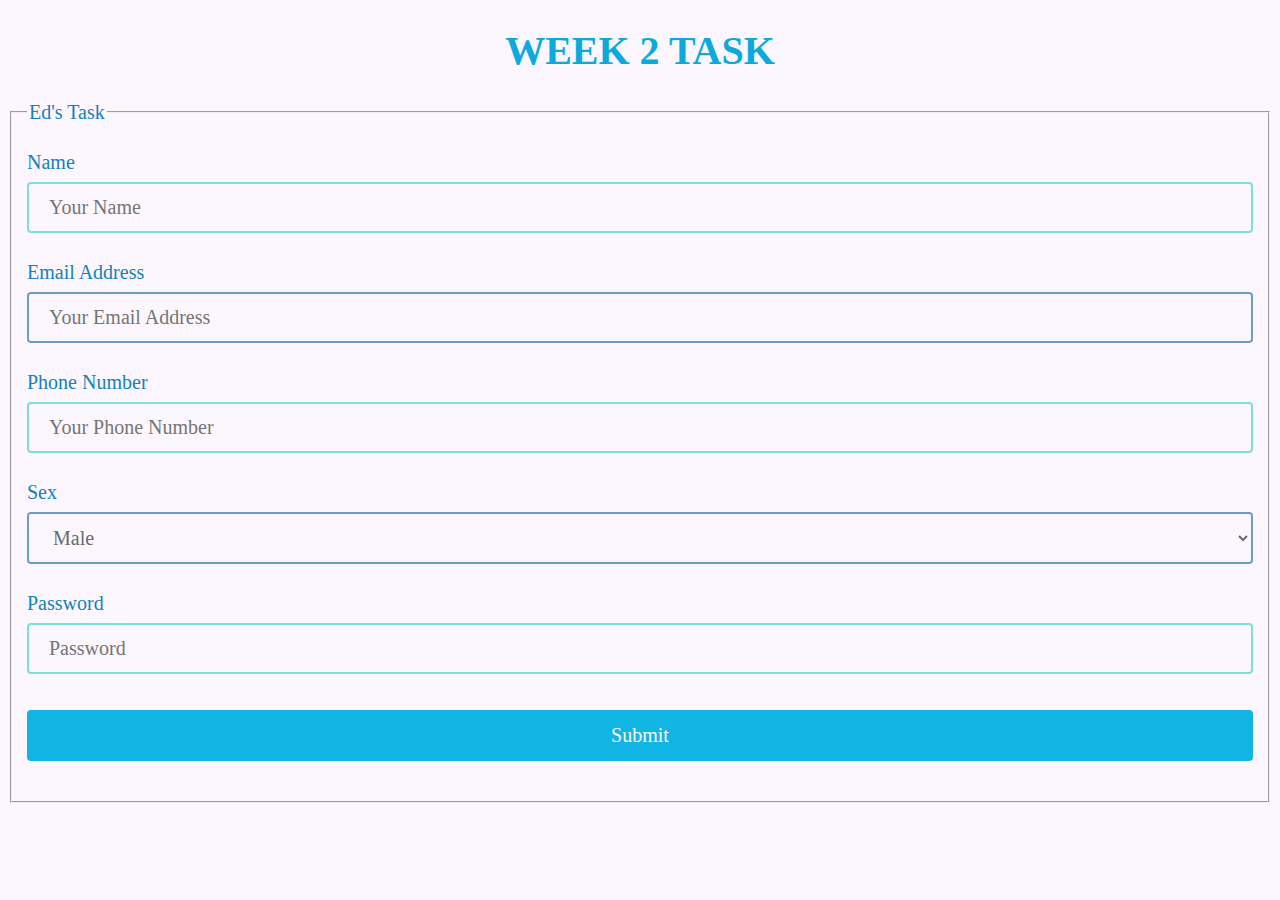
==== index.html @ 7522d86a "Rename task.html to index.html" ====
<!DOCTYPE html>
<html>
    <style>
        input[type=text], select {
            width: 100%;
            padding: 12px 20px;
            margin: 8px 0; 
            display: inline-block;
            border: 2px solid #80ded9;
            border-radius: 4px;
            box-sizing: border-box;
            font-size: 100%;
        }

        input[type=email], select {
            width: 100%;
            padding: 12px 20px;
            margin: 8px 0; 
            display: inline-block;
            border: 2px solid #6d9dc5;
            border-radius: 4px;
            box-sizing: border-box;
            font-size: 100%;
        }

        input[type=number], select {
            width: 100%;
            padding: 12px 20px;
            margin: 8px 0; 
            display: inline-block;
            border: 2px solid #80ded9;
            border-radius: 4px;
            box-sizing: border-box;
            font-size: 100%;
        }
        input[type=submit] {
            width: 100%;
            background-color: #11b5e4;
            color: #fcf7ff;
            padding: 14px 20px;
            margin: 8px 0;
            border: none;
            border-radius: 4px;
            cursor: pointer;
            font-size: 100%;
        }

        input[type=password], select {
            width: 100%;
            padding: 12px 20px;
            margin: 8px 0; 
            display: inline-block;
            border: 2px solid #80ded9;
            border-radius: 4px;
            box-sizing: border-box;
            font-size: 100%;
        }
        input[type=submit]:hover{
            background-color: #1481ba;
        }

        div {
            border-radius: 5px;
            background-color: #f2f2f2;
        }
    </style>
    <head>
        <title> Week 2 Task</title>
        <link rel="stylesheet" href="style.css">
    </head>
    <body>
        <h1>WEEK 2 TASK</h1>
        <div>
            <form action="" target="_blank">
                <fieldset>
                    <legend>Ed's Task</legend>
                    <p id="name">
                        <label for="fullname">Name</label>
                        <input type="text" name="fullname "id= fullname placeholder="Your Name" required>
                    </p>
    
                    <p id="email">
                        <label for="email">Email Address</label>
                        <input type="email" name="email "id= email placeholder="Your Email Address" required>
                    </p>
                    
                    <p id="phone">
                        <label for="phone">Phone Number</label>
                        <input type="number" name="phone"id=phone placeholder="Your Phone Number" required>
                    </p>
                    
                    <p id="sex">
                        <label for="Sex">Sex</label>
                        <select name="sex" id="sex">
                            <option value="Male">Male</option>
                            <option value="Female">Female</option>
                        </select>
                        
                    </p>
                    
                    <p id="password">
                        <label for="password">Password</label>
                        <input type="password" name="password"id=password placeholder="Password" required>
                    </p>
                    
                    <p id="button">
                        <input type="submit" value="Submit">
                    </p>
                    
                </fieldset>
            </form>
        </div>
       
    </body>
</html>
---- style.css ----
/** CSS Styling by elements **/
*{
    background-color: #fcf7ff;
    font-family: 'Times New Roman', Times, serif;
}
body{
    color: #1481ba; font-size: 20px; 
}
h1{
    color: #0caadc; text-align: center; font-size: 40px; 
}
.name{
    border: 2px #80ded9;
}
.email{
    border: 2px #6d9dc5;
}
select{
    border:2px solid #6d9dc5;
    color: #636c72;
}
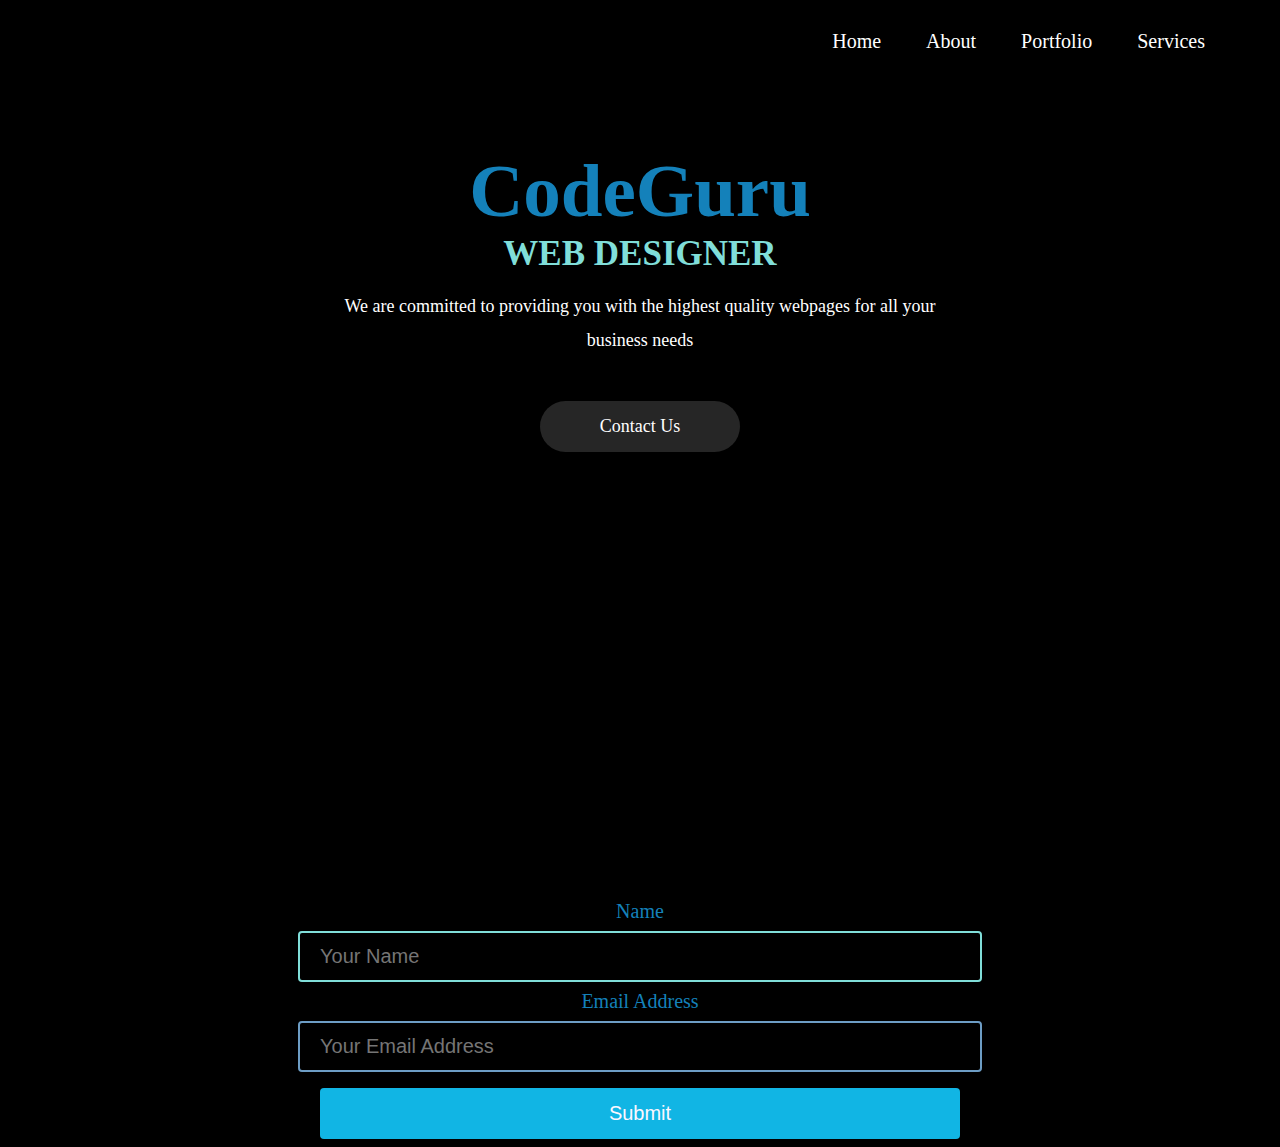
==== commit 5a9388d8: "week 4 doings" ====
--- a/index.html
+++ b/index.html
@@ -1,115 +1,67 @@
 <!DOCTYPE html>
-<html>
-    <style>
-        input[type=text], select {
-            width: 100%;
-            padding: 12px 20px;
-            margin: 8px 0; 
-            display: inline-block;
-            border: 2px solid #80ded9;
-            border-radius: 4px;
-            box-sizing: border-box;
-            font-size: 100%;
-        }
-
-        input[type=email], select {
-            width: 100%;
-            padding: 12px 20px;
-            margin: 8px 0; 
-            display: inline-block;
-            border: 2px solid #6d9dc5;
-            border-radius: 4px;
-            box-sizing: border-box;
-            font-size: 100%;
-        }
-
-        input[type=number], select {
-            width: 100%;
-            padding: 12px 20px;
-            margin: 8px 0; 
-            display: inline-block;
-            border: 2px solid #80ded9;
-            border-radius: 4px;
-            box-sizing: border-box;
-            font-size: 100%;
-        }
-        input[type=submit] {
-            width: 100%;
-            background-color: #11b5e4;
-            color: #fcf7ff;
-            padding: 14px 20px;
-            margin: 8px 0;
-            border: none;
-            border-radius: 4px;
-            cursor: pointer;
-            font-size: 100%;
-        }
-
-        input[type=password], select {
-            width: 100%;
-            padding: 12px 20px;
-            margin: 8px 0; 
-            display: inline-block;
-            border: 2px solid #80ded9;
-            border-radius: 4px;
-            box-sizing: border-box;
-            font-size: 100%;
-        }
-        input[type=submit]:hover{
-            background-color: #1481ba;
-        }
-
-        div {
-            border-radius: 5px;
-            background-color: #f2f2f2;
-        }
-    </style>
+<html lang="en">
     <head>
-        <title> Week 2 Task</title>
+        <meta charset="UTF-8">
+        <meta name="viewport" content="width=device-width, initial-scale=1">
+        <title> Week 4 Task</title>
         <link rel="stylesheet" href="style.css">
+        <script type="application/javascript">
+            function validateForm() {
+                let x = document.[myForm][fullname].value;
+                if(x == "" || x == null) {
+                    alert("Please provide your name");
+                    return false
+                }
+                validateForm()
+            }
+        </script>
     </head>
     <body>
-        <h1>WEEK 2 TASK</h1>
-        <div>
-            <form action="" target="_blank">
-                <fieldset>
-                    <legend>Ed's Task</legend>
+        <h1></h1>
+        <div class="banner-area">
+            <div class="wrapper">
+                <div class="navigation">
+                    <div class="logo">
+                        
+                    </div>
+                        <nav>
+                            <a href="#">Home</a>
+                            <a href="#">About</a>
+                            <a href="#">Portfolio</a>
+                            <a href="#">Services</a>
+                        </nav>
+                </div>
+
+                <div class="banner-text">
+                    <div class="text-area">
+                        <h2>CodeGuru</h2>
+                        <h3>Web Designer</h3>
+                        <p>We are committed to providing you with the highest quality webpages for all your business needs</p>
+                        <a href="#">Contact Us</a>
+                    </div>
+                </div>
+            </div>
+        </div>
+        <div class="Form">
+            <form name="myForm" action="" target="_blank" onsubmit="return
+            validateForm()">
+                
                     <p id="name">
-                        <label for="fullname">Name</label>
+                        <label for="fullname">Name</label><br>
                         <input type="text" name="fullname "id= fullname placeholder="Your Name" required>
                     </p>
     
                     <p id="email">
-                        <label for="email">Email Address</label>
+                        <label for="email">Email Address</label><br>
                         <input type="email" name="email "id= email placeholder="Your Email Address" required>
-                    </p>
-                    
-                    <p id="phone">
-                        <label for="phone">Phone Number</label>
-                        <input type="number" name="phone"id=phone placeholder="Your Phone Number" required>
-                    </p>
-                    
-                    <p id="sex">
-                        <label for="Sex">Sex</label>
-                        <select name="sex" id="sex">
-                            <option value="Male">Male</option>
-                            <option value="Female">Female</option>
-                        </select>
-                        
-                    </p>
-                    
-                    <p id="password">
-                        <label for="password">Password</label>
-                        <input type="password" name="password"id=password placeholder="Password" required>
                     </p>
                     
                     <p id="button">
                         <input type="submit" value="Submit">
                     </p>
-                    
-                </fieldset>
+    
             </form>
         </div>
        
     </body>
-</html>
+</html>--- a/style.css
+++ b/style.css
@@ -1,14 +1,9 @@
 /** CSS Styling by elements **/
-*{
-    background-color: #fcf7ff;
-    font-family: 'Times New Roman', Times, serif;
+
+body{
+    color: #1481ba; font-size: 20px;
 }
-body{
-    color: #1481ba; font-size: 20px; 
-}
-h1{
-    color: #0caadc; text-align: center; font-size: 40px; 
-}
+
 .name{
     border: 2px #80ded9;
 }
@@ -18,4 +13,129 @@
 select{
     border:2px solid #6d9dc5;
     color: #636c72;
+}
+
+
+input[type=text], select {
+    width: 50%;
+    padding: 12px 20px;
+    margin: 8px 0; 
+    display: inline-block;
+    border: 2px solid #80ded9;
+    border-radius: 4px;
+    box-sizing: content-box;
+    font-size: 100%;
+    background-color: #000;
+    color: #fff;
+}
+
+input[type=email], select {
+    width: 50%;
+    padding: 12px 20px;
+    margin: 8px 0; 
+    display: inline-block;
+    border: 2px solid #6d9dc5;
+    border-radius: 4px;
+    box-sizing: content-box;
+    font-size: 100%;
+    background-color: #000;
+    color: #fff;
+}
+
+
+input[type=submit] {
+    width: 50%;
+    background-color: #11b5e4;
+    color: #fcf7ff;
+    padding: 14px 20px;
+    margin: 8px 0;
+    border: none;
+    border-radius: 4px;
+    cursor: pointer;
+    font-size: 100%;
+}
+
+
+input[type=submit]:hover{
+    background-color: #1481ba;
+}
+
+
+
+*{
+    margin: 0;
+    padding: 0;
+}
+body{
+    font-family: poppins;
+    background: #000;
+}
+.wrapper{
+    width: 1170px;
+    margin: 0 auto;
+}
+.logo{
+    width: 20px;
+    float: left;
+    padding: 30px 0 0;
+    font-size: 25px;
+    font-weight: 700;
+    color: #fff;
+}
+nav{
+    width: 750px;
+    float: right;
+    text-align: right;
+    padding: 30px 0 0;
+}
+nav a{
+    text-decoration: none;
+    color: #fff;
+    padding: 15px 20px;
+}
+.navigation{
+    height: 60px;
+}
+.banner-area{
+    animation-name: animate;
+    animation-duration: 7s;
+    animation-iteration-count: infinite;
+    animation-timing-function: ease-in-out;
+    height: 100vh;
+}
+.text-area{
+    text-align: center;
+    width: 75%;
+    margin: 0 auto;
+}
+.text-area h2{
+    font-size: 75px;
+    color: #1481ba;
+    margin: 10% 0 0;
+}
+.text-area h3{
+    color: #80ded9;
+    text-transform: uppercase;
+    margin: 0 0 15px;
+    font-size: 35px;
+}
+.text-area a{
+    text-decoration: none;
+    background: #262626;
+    color: #fff;
+    padding: 15px 60px;
+    font-size: 18px;
+    display: inline-block;
+    margin-top: 5%;
+    border-radius: 50px;
+}
+.text-area p{
+    font-size: 18px;
+    color: #fff;
+    width: 70%;
+    margin: 0 auto;
+    line-height: 1.9;
+}
+p{
+    text-align: center;
 }